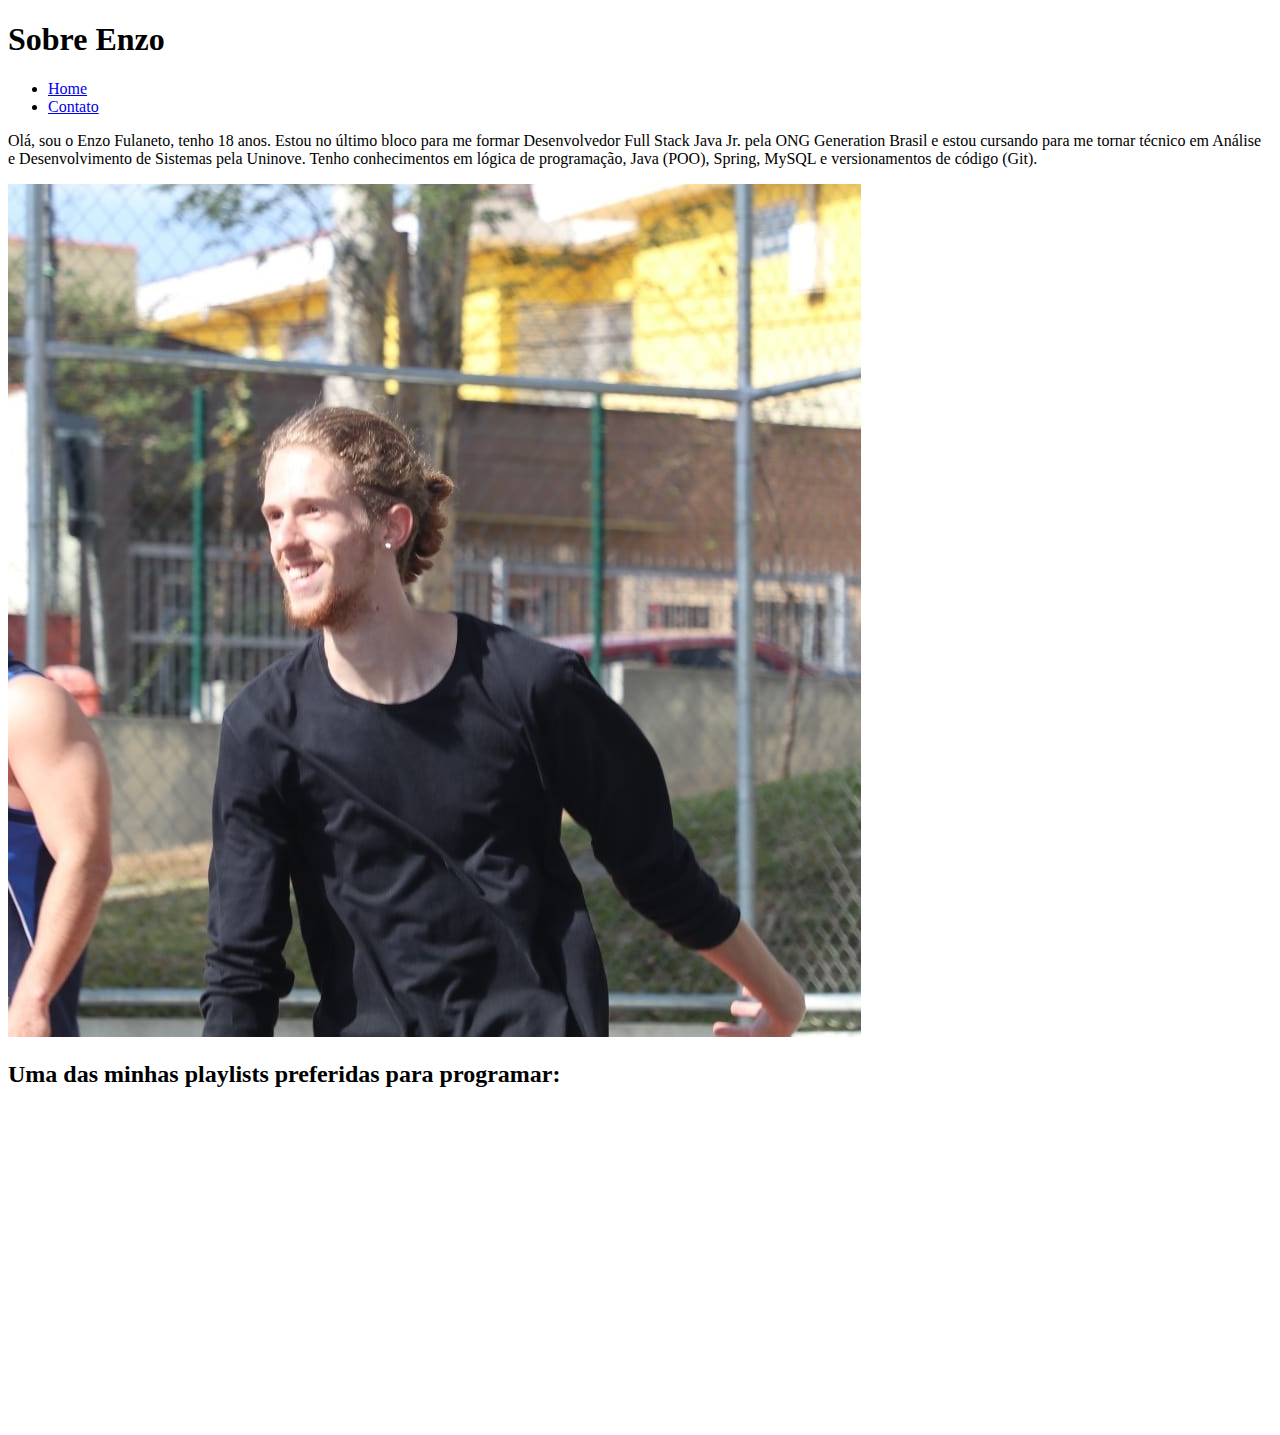
==== index.html @ 7fa0a673 "Primeira página HTML - Home e contato" ====
<!DOCTYPE html>
<html lang="pt-br">

<head>
    <meta charset="UTF-8">
    <meta http-equiv="X-UA-Compatible" content="IE=edge">
    <meta name="viewport" content="width=device-width, initial-scale=1.0">
    <title>Meu Perfil</title>
</head>

<body>

    <h1>Sobre Enzo</h1>

    <ul>
        <li>
            <a href="index.html"> Home</a>
        </li>

        <li>
            <a href="contato.html"> Contato</a>
        </li>
    </ul>

    <p>
        Olá, sou o Enzo Fulaneto, tenho 18 anos. Estou no último bloco para me formar
        Desenvolvedor Full Stack Java Jr. pela ONG Generation Brasil e estou cursando para me tornar
        técnico em Análise e Desenvolvimento de Sistemas pela Uninove.
        Tenho conhecimentos em lógica de programação, Java (POO), Spring, MySQL e versionamentos de código (Git).
    </p>

    <img src="assets/img/Profile.jpg" alt="Enzo Fulaneto">

    <p></p>

    <h2>Uma das minhas playlists preferidas para programar: </h2>
    <iframe width="560" height="315" src="https://www.youtube.com/embed/wxiT4CkO7CQ" title="YouTube video player"
    frameborder="0" allow="accelerometer; autoplay; clipboard-write; encrypted-media; gyroscope; picture-in-picture"
    allowfullscreen
    ></iframe>

</body>

</html>
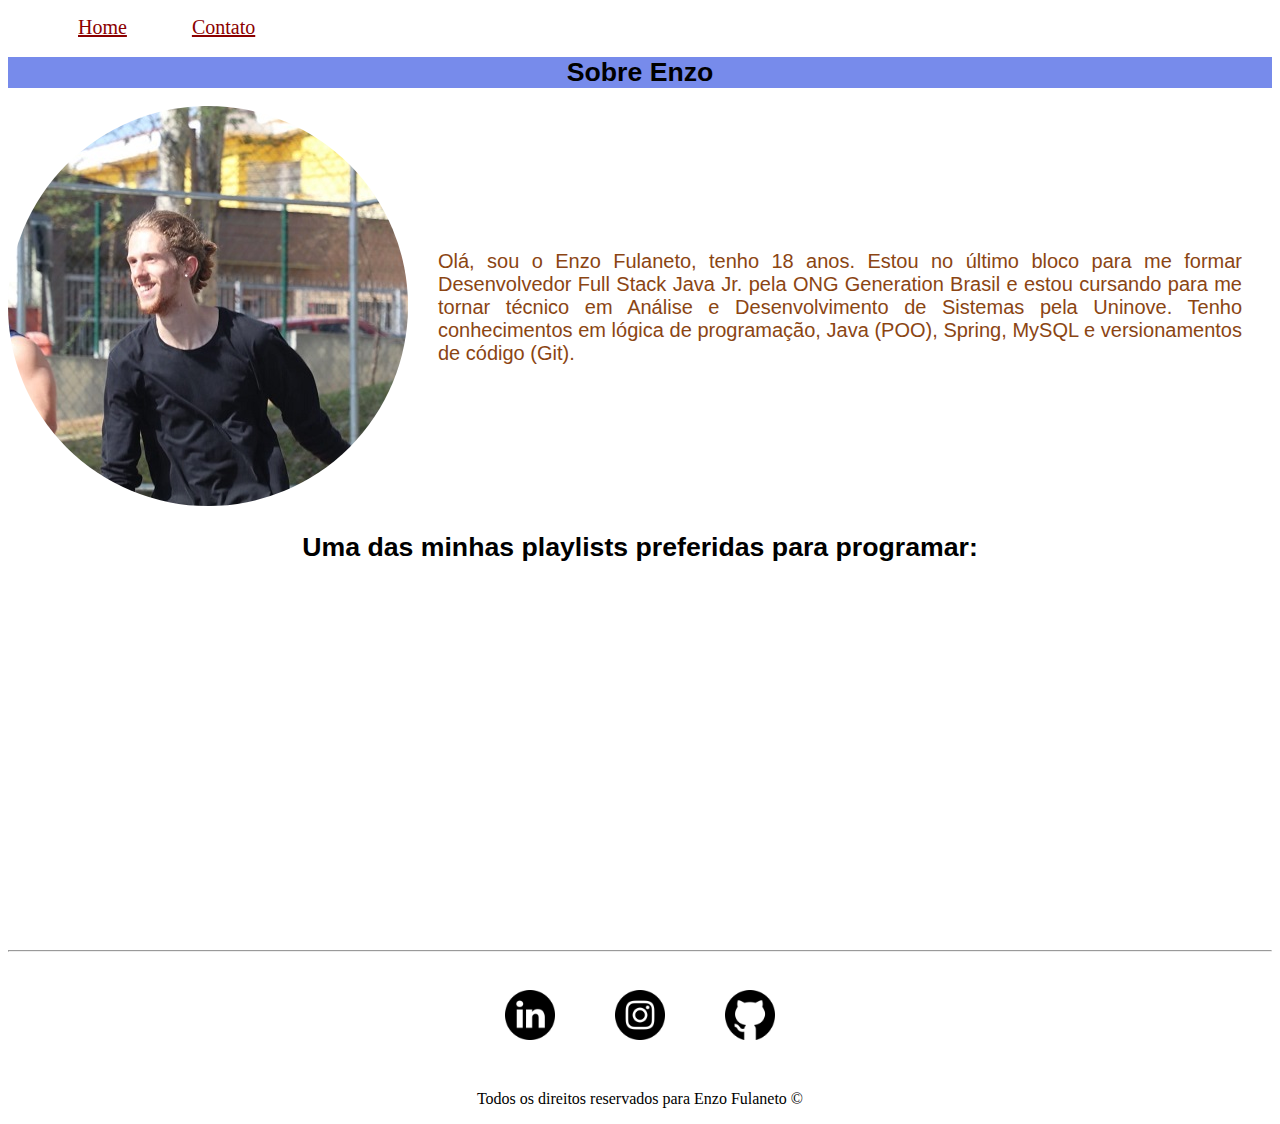
==== commit 534514b6: "Implementando todo o estilo do site utilizando CSS puro" ====
--- a/index.html
+++ b/index.html
@@ -6,13 +6,12 @@
     <meta http-equiv="X-UA-Compatible" content="IE=edge">
     <meta name="viewport" content="width=device-width, initial-scale=1.0">
     <title>Meu Perfil</title>
+    <link rel="stylesheet" href="assets/css/style.css">
+
 </head>
 
 <body>
-
-    <h1>Sobre Enzo</h1>
-
-    <ul>
+    <ul id="menu">
         <li>
             <a href="index.html"> Home</a>
         </li>
@@ -21,24 +20,52 @@
             <a href="contato.html"> Contato</a>
         </li>
     </ul>
+    <h1 class="sobreenzo background">Sobre Enzo</h1>
 
-    <p>
+<div class="container">
+    <div>
+        <img  class="br-50 wh" src="assets/img/Profile.jpg" alt="Enzo Fulaneto">    
+    </div>
+    <div class="p-30">
+    <p class="center texto justify">
         Olá, sou o Enzo Fulaneto, tenho 18 anos. Estou no último bloco para me formar
         Desenvolvedor Full Stack Java Jr. pela ONG Generation Brasil e estou cursando para me tornar
         técnico em Análise e Desenvolvimento de Sistemas pela Uninove.
         Tenho conhecimentos em lógica de programação, Java (POO), Spring, MySQL e versionamentos de código (Git).
     </p>
-
-    <img src="assets/img/Profile.jpg" alt="Enzo Fulaneto">
-
+    </div>
+</div>
+    
     <p></p>
 
-    <h2>Uma das minhas playlists preferidas para programar: </h2>
+    <h2 class="center sobreenzo">Uma das minhas playlists preferidas para programar: </h2>
+    <div class="video mb-50">
     <iframe width="560" height="315" src="https://www.youtube.com/embed/wxiT4CkO7CQ" title="YouTube video player"
     frameborder="0" allow="accelerometer; autoplay; clipboard-write; encrypted-media; gyroscope; picture-in-picture"
     allowfullscreen
     ></iframe>
+    </div>
 
+    <hr>
+    <footer>
+
+        <div class="container">
+        <a href="https://www.linkedin.com/in/enzo-fulaneto-32a9b4205/" target="blank">
+            <img class="tm-social p-30" src="assets/img/linkedin.png" alt="logo do LinkedIn">
+        </a>
+
+        <a href="https://www.instagram.com/_enzo03/" target="blank">
+            <img class="tm-social p-30" src="assets/img/instagram.png" alt="logo do Instagram">
+        </a>
+
+        <a href="https://github.com/EnzoFulaneto" target="blank">
+            <img class="tm-social p-30" src="assets/img/github.png" alt="logo do GitHub">
+        </a>
+        </div>
+        <p class="center">
+       Todos os direitos reservados para Enzo Fulaneto &copy;
+        </p>
+    </footer>
 </body>
 
 </html>--- a/assets/css/style.css
+++ b/assets/css/style.css
@@ -0,0 +1,74 @@
+/* Estilos da página index.html */
+    .center {
+        text-align: center;
+    }
+
+    .texto {
+        font-family: -apple-system, BlinkMacSystemFont, 'Segoe UI', Roboto, Oxygen, Ubuntu, Cantarell, 'Open Sans', 'Helvetica Neue', sans-serif;
+        font-size: 15pt;
+        color: saddlebrown;
+    }
+
+    .sobreenzo{
+        text-align: center;
+        font-family: Verdana, Geneva, Tahoma, sans-serif;
+        font-size: 20pt;
+    }
+
+    .background {
+        background-color: #778beb;
+    }
+
+    #menu li{
+        font-size: 15pt;
+        display: inline;
+        padding: 30px;
+    }
+
+    #menu li a{
+        color: darkred;
+    }
+
+    #menu li a:hover{
+        color: black;
+    }
+
+    .p-30{
+        padding: 30px;
+    }
+
+    .justify {
+        text-align: justify;
+    }
+
+    .br-50{
+        border-radius: 50%;
+    }
+
+    .video {
+        display: flex;
+        justify-content: center;
+      }
+    
+    .tm-social{
+        width: 50px;
+        height: 50px;
+    }
+
+    .mb-50{
+        margin-bottom: 50px;
+    }
+
+    .container {
+        display: flex;
+        flex-flow: row;
+        justify-content: center;
+        align-items: center;
+    }
+
+
+/* Estilos da página contato.html */
+
+    .ml-50{
+        margin-right: 70px;
+    }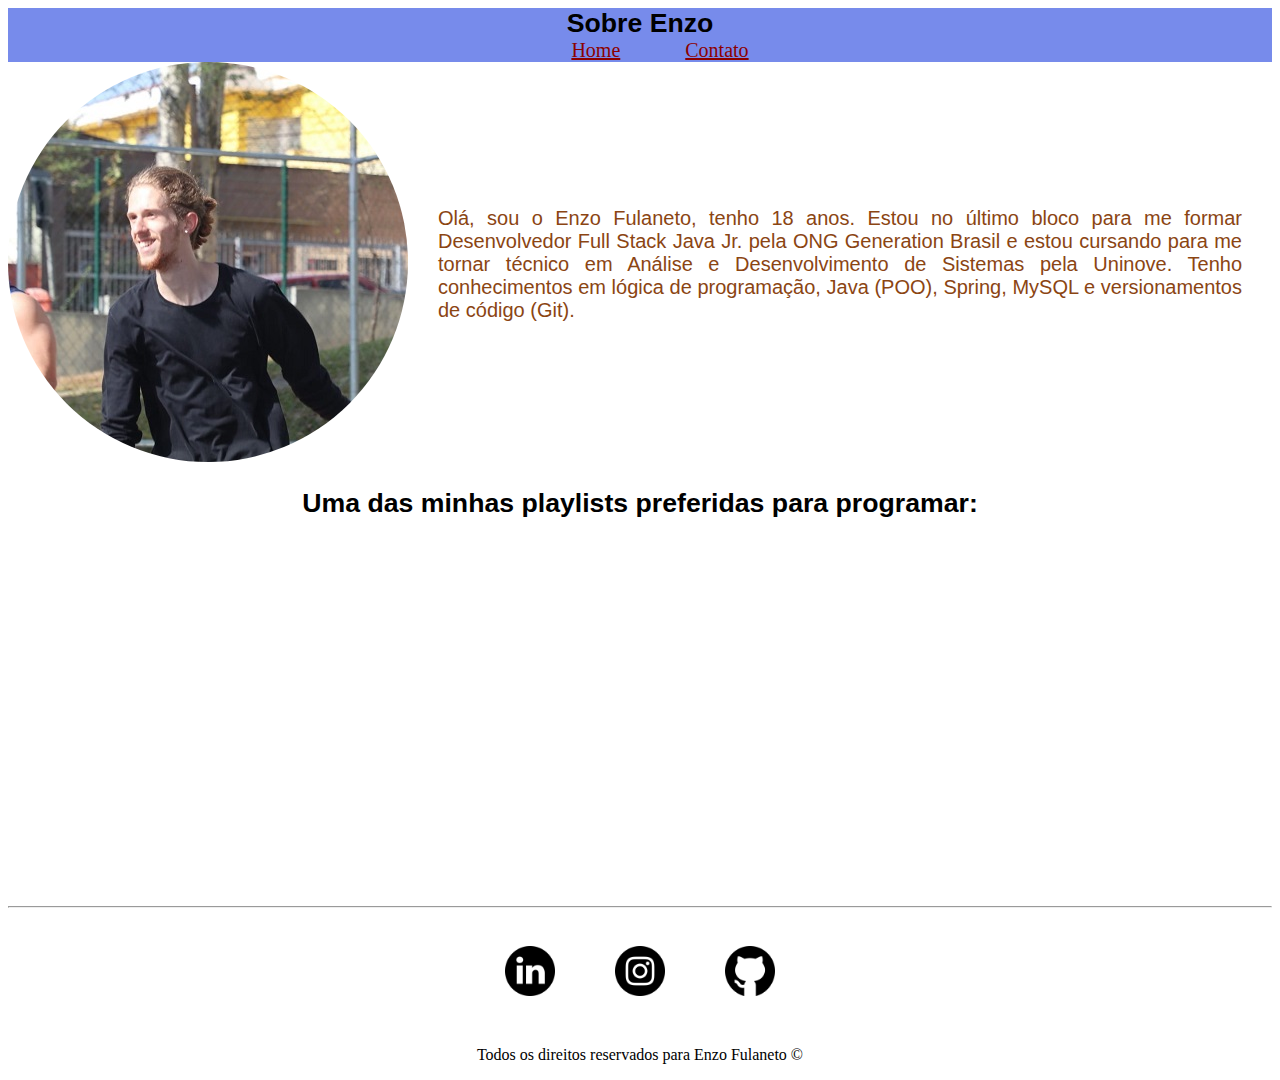
==== commit 9094f34c: "Inserindo JavaScript no projeto" ====
--- a/index.html
+++ b/index.html
@@ -11,7 +11,9 @@
 </head>
 
 <body>
-    <ul id="menu">
+    <div>
+    <h1 class="sobreenzo background m0">Sobre Enzo</h1>
+    <ul class="menu background center m0">
         <li>
             <a href="index.html"> Home</a>
         </li>
@@ -20,11 +22,11 @@
             <a href="contato.html"> Contato</a>
         </li>
     </ul>
-    <h1 class="sobreenzo background">Sobre Enzo</h1>
+    </div>
 
 <div class="container">
     <div>
-        <img  class="br-50 wh" src="assets/img/Profile.jpg" alt="Enzo Fulaneto">    
+        <img  class="imagem br-50 wh" src="assets/img/Profile.jpg" alt="Enzo Fulaneto">    
     </div>
     <div class="p-30">
     <p class="center texto justify">
--- a/assets/css/style.css
+++ b/assets/css/style.css
@@ -3,6 +3,11 @@
         text-align: center;
     }
 
+    .fc {
+        display: flex;
+        flex-direction: column;
+      }
+            
     .texto {
         font-family: -apple-system, BlinkMacSystemFont, 'Segoe UI', Roboto, Oxygen, Ubuntu, Cantarell, 'Open Sans', 'Helvetica Neue', sans-serif;
         font-size: 15pt;
@@ -13,23 +18,34 @@
         text-align: center;
         font-family: Verdana, Geneva, Tahoma, sans-serif;
         font-size: 20pt;
-    }
+        }
 
     .background {
         background-color: #778beb;
     }
 
-    #menu li{
+    .imagem{
+        transition: all 0.5s;
+        cursor: pointer;
+    }
+    
+    .imagem:hover{
+        -webkit-filter: drop-shadow(15px 10px 5px rgba(0,0,0,.5));
+        filter: drop-shadow(15px 10px 5px rgba(0,0,0,.5));
+    }
+
+    .menu li{
         font-size: 15pt;
+
         display: inline;
         padding: 30px;
     }
 
-    #menu li a{
+    .menu li a{
         color: darkred;
     }
 
-    #menu li a:hover{
+    .menu li a:hover{
         color: black;
     }
 
@@ -66,6 +82,11 @@
         align-items: center;
     }
 
+    .m0{
+        margin-top: 0%;
+        margin-bottom: 0%;
+    }
+
 
 /* Estilos da página contato.html */
 
